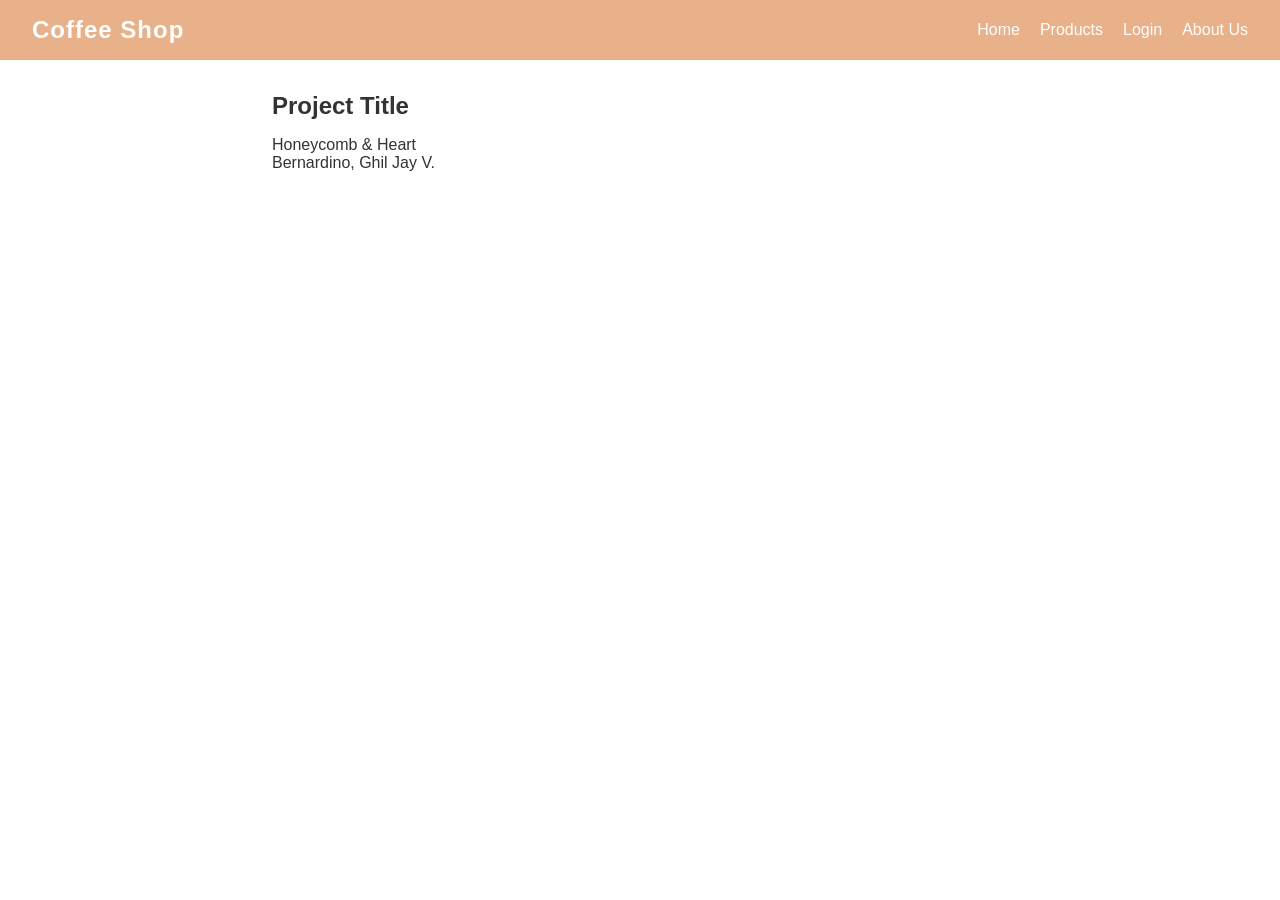
==== about.html @ 53a59b83 "Add Honeycomb & Heart coffee shop website - Flatten folders so all nav links and stylesheets resolve" ====
<!DOCTYPE html>
<html lang="en">
<head>
  <meta charset="UTF-8">
  <meta name="viewport" content="width=device-width, initial-scale=1.0">
  <title>About Us</title>
  <link rel="stylesheet" href="style.css">
</head>
<body>

  <nav class="navbar">
    <div class="logo">Coffee Shop</div>
    <ul class="nav-links">
      <li><a href="index.html">Home</a></li>
      <li><a href="Product.html">Products</a></li>
      <li><a href="login.html">Login</a></li>
      <li><a href="about.html">About Us</a></li>
    </ul>
  </nav>

  <main class="about-section">
    <h2>Project Title</h2>
    <p>Honeycomb & Heart</p>
    <p>Bernardino, Ghil Jay V.</p>
  </main>

</body>
</html>
---- style.css ----
/* Reset basic spacing */
* {
  margin: 0;
  padding: 0;
  box-sizing: border-box;
}

body {
  font-family: 'Segoe UI', Tahoma, Geneva, Verdana, sans-serif;
  background-color: #ffffff;
  color: #333;
}

/* Navbar container Layout */
.navbar {
  display: flex;
  justify-content: space-between;
  align-items: center;
  background-color: #e8b189;
  padding: 1rem 2rem;
  position: sticky;
  top: 0;
  z-index: 1000;
}

/* Brand/Logo styling */
.logo {
  color: #ffffff;
  font-size: 1.5rem;
  font-weight: bold;
  letter-spacing: 1px;
}

.nav-links {
  display: flex;
  list-style: none;
}

.nav-links li a {
  color: #fff;
  text-decoration: none;
  margin-left: 20px;
}

.nav-links a:hover {
    color:aqua;
}

/* Hero Section Background */
.hero-section {
  background: linear-gradient(135deg, #c2fcd4, #07d0a4);
  min-height: 80vh;
  display: flex;
  align-items: center;
  justify-content: center;
  overflow: hidden;
  position: relative;
}

.hero-container {
  display: flex;
  width: 90%;
  max-width: 1200px;
  justify-content: space-between;
  align-items: flex-end;
}

.hero-content {
  text-align: center;
  color: #e8b189;
  flex: 1;
  padding-bottom: 40px;
}

.hero-content h1 {
  font-size: 3rem;
  margin-bottom: 20px;
  font-weight: 300;
}

.hero-content h1 span {
  font-style: italic;
  font-weight: 700;
}

.model-img {
  max-height: 70vh;
  object-fit: contain;
}

.products-img {
  max-width: 100%;
  height: auto;
}

/* Hero text: readable on the green background */
.hero-content {
  color: #ffffff;
}

.products-img {
  max-height: 50vh;
  border-radius: 16px;
  box-shadow: 0 8px 24px rgba(0, 0, 0, 0.2);
}

/* About page */
.about-section {
  max-width: 800px;
  margin: 2rem auto;
  padding: 0 2rem;
}

.about-section h2 {
  margin-bottom: 1rem;
}
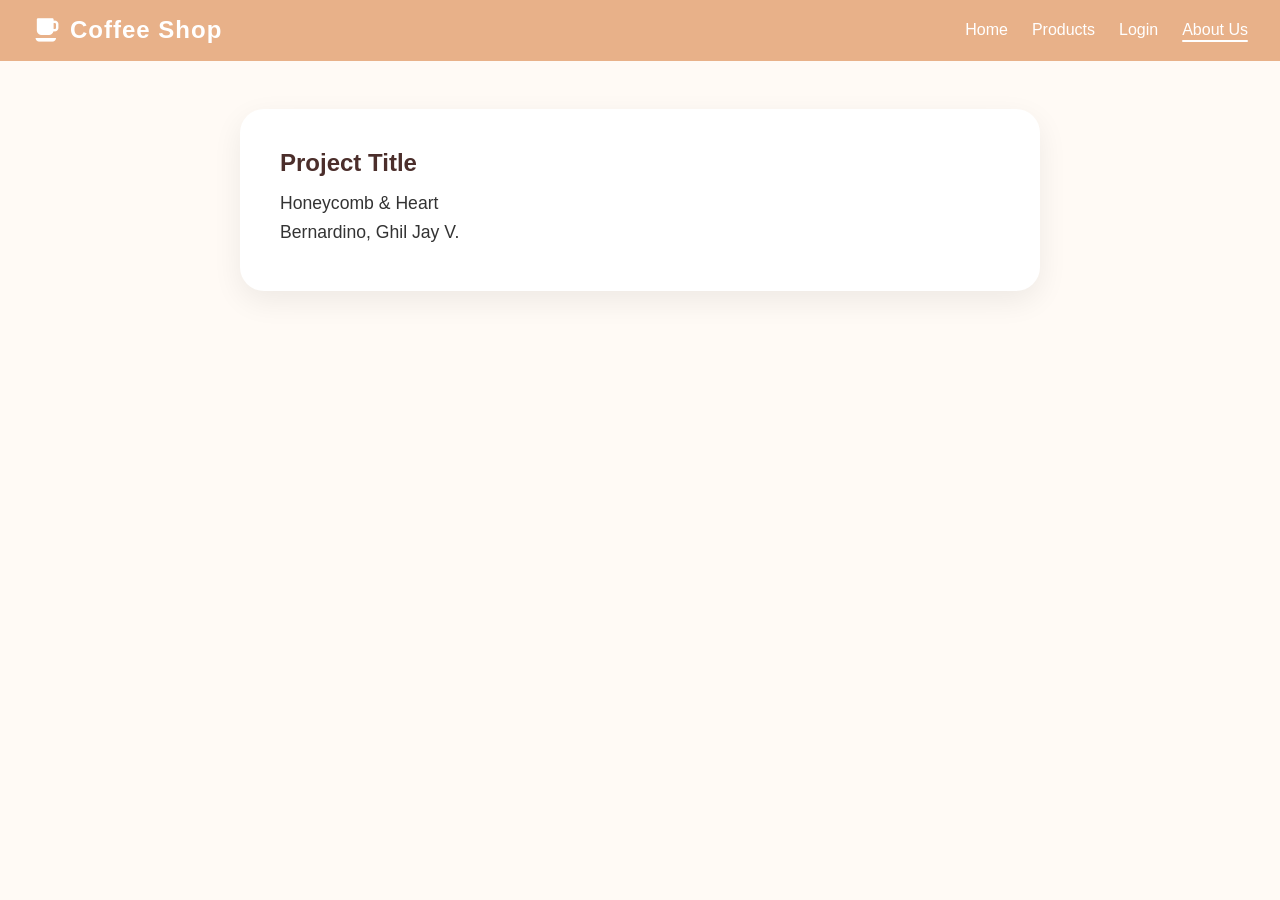
==== commit 02d7a0b6: "Redesign home page with animations and scroll effects - Two-column hero with rotating words, steam, " ====
--- a/about.html
+++ b/about.html
@@ -5,16 +5,18 @@
   <meta name="viewport" content="width=device-width, initial-scale=1.0">
   <title>About Us</title>
   <link rel="stylesheet" href="style.css">
+  <link href="https://unpkg.com/boxicons@2.1.4/css/boxicons.min.css" rel="stylesheet">
 </head>
 <body>
 
-  <nav class="navbar">
-    <div class="logo">Coffee Shop</div>
-    <ul class="nav-links">
+  <nav class="navbar" id="navbar">
+    <div class="logo"><i class='bx bxs-coffee-alt'></i> Coffee Shop</div>
+    <button class="menu-toggle" id="menuToggle" aria-label="Open menu"><i class='bx bx-menu'></i></button>
+    <ul class="nav-links" id="navLinks">
       <li><a href="index.html">Home</a></li>
       <li><a href="Product.html">Products</a></li>
       <li><a href="login.html">Login</a></li>
-      <li><a href="about.html">About Us</a></li>
+      <li><a href="about.html" class="active">About Us</a></li>
     </ul>
   </nav>
 
@@ -24,5 +26,7 @@
     <p>Bernardino, Ghil Jay V.</p>
   </main>
 
+  <script src="main.js"></script>
+
 </body>
 </html>
--- a/style.css
+++ b/style.css
@@ -1,116 +1,718 @@
-/* Reset basic spacing */
-* {
-  margin: 0;
-  padding: 0;
-  box-sizing: border-box;
-}
-
-body {
-  font-family: 'Segoe UI', Tahoma, Geneva, Verdana, sans-serif;
-  background-color: #ffffff;
-  color: #333;
-}
-
-/* Navbar container Layout */
-.navbar {
-  display: flex;
-  justify-content: space-between;
-  align-items: center;
-  background-color: #e8b189;
-  padding: 1rem 2rem;
-  position: sticky;
-  top: 0;
-  z-index: 1000;
-}
-
-/* Brand/Logo styling */
-.logo {
-  color: #ffffff;
-  font-size: 1.5rem;
-  font-weight: bold;
-  letter-spacing: 1px;
-}
-
-.nav-links {
-  display: flex;
-  list-style: none;
-}
-
-.nav-links li a {
-  color: #fff;
-  text-decoration: none;
-  margin-left: 20px;
-}
-
-.nav-links a:hover {
-    color:aqua;
-}
-
-/* Hero Section Background */
-.hero-section {
-  background: linear-gradient(135deg, #c2fcd4, #07d0a4);
-  min-height: 80vh;
-  display: flex;
-  align-items: center;
-  justify-content: center;
-  overflow: hidden;
-  position: relative;
-}
-
-.hero-container {
-  display: flex;
-  width: 90%;
-  max-width: 1200px;
-  justify-content: space-between;
-  align-items: flex-end;
-}
-
-.hero-content {
-  text-align: center;
-  color: #e8b189;
-  flex: 1;
-  padding-bottom: 40px;
-}
-
-.hero-content h1 {
-  font-size: 3rem;
-  margin-bottom: 20px;
-  font-weight: 300;
-}
-
-.hero-content h1 span {
-  font-style: italic;
-  font-weight: 700;
-}
-
-.model-img {
-  max-height: 70vh;
-  object-fit: contain;
-}
-
-.products-img {
-  max-width: 100%;
-  height: auto;
-}
-
-/* Hero text: readable on the green background */
-.hero-content {
+/* ===================== Base ===================== */
+:root {
+  --peach: #e8b189;
+  --peach-dark: #d4956a;
+  --mint-light: #c2fcd4;
+  --mint: #07d0a4;
+  --mint-mid: #5ee7c0;
+  --brown: #4b2e2b;
+  --cream: #fffaf5;
+}
+
+* {
+  margin: 0;
+  padding: 0;
+  box-sizing: border-box;
+}
+
+html {
+  scroll-behavior: smooth;
+}
+
+body {
+  font-family: 'Segoe UI', Tahoma, Geneva, Verdana, sans-serif;
+  background-color: var(--cream);
+  color: #333;
+  overflow-x: hidden;
+}
+
+/* ===================== Scroll progress ===================== */
+.scroll-progress {
+  position: fixed;
+  top: 0;
+  left: 0;
+  height: 4px;
+  width: 0;
+  background: linear-gradient(90deg, var(--peach), var(--mint));
+  z-index: 2000;
+  transition: width 0.1s linear;
+}
+
+/* ===================== Navbar ===================== */
+.navbar {
+  display: flex;
+  justify-content: space-between;
+  align-items: center;
+  background-color: var(--peach);
+  padding: 1rem 2rem;
+  position: sticky;
+  top: 0;
+  z-index: 1000;
+  transition: padding 0.3s ease, background-color 0.3s ease, box-shadow 0.3s ease;
+  animation: slideDown 0.7s ease-out both;
+}
+
+.navbar.scrolled {
+  padding: 0.6rem 2rem;
+  background-color: rgba(232, 177, 137, 0.88);
+  backdrop-filter: blur(10px);
+  -webkit-backdrop-filter: blur(10px);
+  box-shadow: 0 6px 20px rgba(0, 0, 0, 0.12);
+}
+
+.logo {
+  display: flex;
+  align-items: center;
+  gap: 8px;
   color: #ffffff;
+  font-size: 1.5rem;
+  font-weight: bold;
+  letter-spacing: 1px;
+  animation: slideInLeft 0.8s ease-out 0.2s both;
+}
+
+.logo i {
+  font-size: 1.8rem;
+  animation: wiggle 3s ease-in-out 2s infinite;
+}
+
+.nav-links {
+  display: flex;
+  list-style: none;
+}
+
+.nav-links li {
+  animation: fadeDown 0.6s ease-out both;
+}
+.nav-links li:nth-child(1) { animation-delay: 0.3s; }
+.nav-links li:nth-child(2) { animation-delay: 0.4s; }
+.nav-links li:nth-child(3) { animation-delay: 0.5s; }
+.nav-links li:nth-child(4) { animation-delay: 0.6s; }
+
+.nav-links li a {
+  position: relative;
+  color: #fff;
+  text-decoration: none;
+  margin-left: 24px;
+  padding-bottom: 4px;
+  font-weight: 500;
+}
+
+/* Underline that slides in on hover */
+.nav-links li a::after {
+  content: "";
+  position: absolute;
+  left: 0;
+  bottom: 0;
+  width: 100%;
+  height: 2px;
+  background: #fff;
+  border-radius: 2px;
+  transform: scaleX(0);
+  transform-origin: right;
+  transition: transform 0.3s ease;
+}
+.nav-links li a:hover::after,
+.nav-links li a.active::after {
+  transform: scaleX(1);
+  transform-origin: left;
+}
+
+.menu-toggle {
+  display: none;
+  background: none;
+  border: none;
+  color: #fff;
+  width: 44px;
+  height: 44px;
+  font-size: 2rem;
+  cursor: pointer;
+}
+
+/* ===================== Buttons ===================== */
+.hero-btn {
+  display: inline-block;
+  padding: 13px 32px;
+  background-color: var(--peach);
+  color: #ffffff;
+  text-decoration: none;
+  font-weight: bold;
+  border: 2px solid var(--peach);
+  border-radius: 30px;
+  box-shadow: 0 6px 16px rgba(0, 0, 0, 0.15);
+  transition: transform 0.25s ease, background-color 0.25s ease, box-shadow 0.25s ease, color 0.25s ease;
+}
+
+.hero-btn:hover {
+  background-color: var(--peach-dark);
+  border-color: var(--peach-dark);
+  transform: translateY(-3px) scale(1.04);
+  box-shadow: 0 10px 22px rgba(0, 0, 0, 0.2);
+}
+
+.hero-btn.ghost {
+  background: rgba(255, 255, 255, 0.15);
+  border-color: #fff;
+}
+.hero-btn.ghost:hover {
+  background: #fff;
+  color: var(--mint);
+  border-color: #fff;
+}
+
+.hero-btn.light {
+  background: #fff;
+  color: var(--peach-dark);
+  border-color: #fff;
+}
+.hero-btn.light:hover {
+  background: var(--brown);
+  color: #fff;
+  border-color: var(--brown);
+}
+
+/* ===================== Hero ===================== */
+.hero-section {
+  position: relative;
+  min-height: 90vh;
+  display: flex;
+  align-items: center;
+  justify-content: center;
+  overflow: hidden;
+  padding: 60px 0 140px;
+  background: linear-gradient(135deg, var(--mint-light), var(--mint), var(--mint-mid), var(--mint-light));
+  background-size: 300% 300%;
+  animation: gradientShift 14s ease infinite;
+}
+
+.hero-container {
+  position: relative;
+  z-index: 2;
+  display: flex;
+  width: 90%;
+  max-width: 1200px;
+  align-items: center;
+  justify-content: space-between;
+  gap: 60px;
+}
+
+.hero-text {
+  flex: 1;
+  color: #fff;
+}
+
+.hero-tag {
+  display: inline-block;
+  padding: 6px 16px;
+  margin-bottom: 18px;
+  background: rgba(255, 255, 255, 0.25);
+  border: 1px solid rgba(255, 255, 255, 0.5);
+  border-radius: 30px;
+  font-size: 0.9rem;
+  letter-spacing: 2px;
+  text-transform: uppercase;
+  animation: slideInLeft 0.8s ease-out 0.4s both;
+}
+
+.hero-text h1 {
+  font-size: 3.4rem;
+  font-weight: 300;
+  line-height: 1.15;
+  text-shadow: 0 4px 18px rgba(0, 0, 0, 0.12);
+  animation: slideUp 0.9s ease-out 0.5s both;
+}
+
+.hero-text h1 span {
+  display: block;
+  font-style: italic;
+  font-weight: 800;
+  background: linear-gradient(90deg, #fff, #fff3e6, var(--peach), #fff);
+  background-size: 300% auto;
+  -webkit-background-clip: text;
+  background-clip: text;
+  color: transparent;
+  animation: shine 6s linear infinite;
+}
+
+.rotating {
+  margin: 18px 0;
+  font-size: 1.6rem;
+  font-weight: 400;
+  animation: slideUp 0.9s ease-out 0.7s both;
+}
+
+.word-wrap {
+  display: inline-block;
+  overflow: hidden;
+  vertical-align: bottom;
+}
+
+.word {
+  display: inline-block;
+  font-weight: 700;
+  color: var(--brown);
+  transition: transform 0.4s ease, opacity 0.4s ease;
+}
+.word.out {
+  transform: translateY(100%);
+  opacity: 0;
+}
+
+.hero-desc {
+  max-width: 480px;
+  line-height: 1.7;
+  font-size: 1.05rem;
+  opacity: 0.95;
+  animation: slideUp 0.9s ease-out 0.9s both;
+}
+
+.hero-buttons {
+  display: flex;
+  gap: 16px;
+  flex-wrap: wrap;
+  margin-top: 30px;
+  animation: slideUp 0.9s ease-out 1.1s both;
+}
+
+/* Hero image side */
+.hero-visual {
+  position: relative;
+  flex: 1;
+  display: flex;
+  justify-content: center;
+  animation: zoomIn 1s ease-out 0.8s both;
 }
 
 .products-img {
-  max-height: 50vh;
-  border-radius: 16px;
-  box-shadow: 0 8px 24px rgba(0, 0, 0, 0.2);
-}
-
-/* About page */
+  position: relative;
+  z-index: 2;
+  width: 100%;
+  max-width: 520px;
+  height: auto;
+  border-radius: 28px;
+  box-shadow: 0 20px 50px rgba(0, 0, 0, 0.25);
+  animation: float 5s ease-in-out 2s infinite;
+  transition: box-shadow 0.4s ease;
+}
+.products-img:hover {
+  box-shadow: 0 30px 60px rgba(0, 0, 0, 0.35);
+}
+
+.img-glow {
+  position: absolute;
+  inset: 10% 5%;
+  background: radial-gradient(circle, rgba(255, 255, 255, 0.7), transparent 70%);
+  filter: blur(30px);
+  z-index: 1;
+  animation: glow 4s ease-in-out infinite;
+}
+
+/* Steam rising from the cup */
+.steam {
+  position: absolute;
+  top: -40px;
+  left: 42%;
+  z-index: 3;
+  display: flex;
+  gap: 14px;
+}
+.steam span {
+  width: 10px;
+  height: 60px;
+  background: rgba(255, 255, 255, 0.8);
+  border-radius: 50%;
+  filter: blur(6px);
+  animation: steam 3s ease-in-out infinite;
+  opacity: 0;
+}
+.steam span:nth-child(2) { animation-delay: 0.8s; }
+.steam span:nth-child(3) { animation-delay: 1.6s; }
+
+.price-badge {
+  position: absolute;
+  z-index: 3;
+  bottom: -20px;
+  left: 0;
+  display: flex;
+  flex-direction: column;
+  padding: 14px 22px;
+  background: #fff;
+  border-radius: 18px;
+  box-shadow: 0 10px 25px rgba(0, 0, 0, 0.15);
+  animation: popIn 0.6s cubic-bezier(.34, 1.56, .64, 1) 1.6s both, bob 4s ease-in-out 2.4s infinite;
+}
+.price-badge small {
+  color: #888;
+}
+.price-badge strong {
+  color: var(--peach-dark);
+  font-size: 1.5rem;
+}
+
+/* Floating bubbles */
+.bubbles span {
+  position: absolute;
+  bottom: -120px;
+  display: block;
+  border-radius: 50%;
+  background: rgba(255, 255, 255, 0.25);
+  animation: rise linear infinite;
+  z-index: 1;
+}
+.bubbles span:nth-child(1) { left: 5%;  width: 60px;  height: 60px;  animation-duration: 14s; }
+.bubbles span:nth-child(2) { left: 15%; width: 25px;  height: 25px;  animation-duration: 10s; animation-delay: 2s; }
+.bubbles span:nth-child(3) { left: 30%; width: 90px;  height: 90px;  animation-duration: 18s; animation-delay: 4s; }
+.bubbles span:nth-child(4) { left: 48%; width: 35px;  height: 35px;  animation-duration: 12s; animation-delay: 1s; }
+.bubbles span:nth-child(5) { left: 62%; width: 70px;  height: 70px;  animation-duration: 16s; animation-delay: 6s; }
+.bubbles span:nth-child(6) { left: 75%; width: 20px;  height: 20px;  animation-duration: 9s;  animation-delay: 3s; }
+.bubbles span:nth-child(7) { left: 85%; width: 110px; height: 110px; animation-duration: 20s; animation-delay: 5s; }
+.bubbles span:nth-child(8) { left: 93%; width: 40px;  height: 40px;  animation-duration: 11s; animation-delay: 7s; }
+
+.scroll-down {
+  position: absolute;
+  bottom: 90px;
+  left: 50%;
+  transform: translateX(-50%);
+  z-index: 3;
+  color: #fff;
+  font-size: 2.4rem;
+  animation: bounce 2s ease-in-out infinite;
+}
+
+.wave {
+  position: absolute;
+  bottom: -1px;
+  left: 0;
+  width: 100%;
+  height: 100px;
+  z-index: 2;
+}
+
+/* ===================== Sections ===================== */
+.section {
+  padding: 90px 8%;
+  text-align: center;
+}
+
+.section-tag {
+  color: var(--mint);
+  font-weight: 700;
+  letter-spacing: 3px;
+  text-transform: uppercase;
+  font-size: 0.85rem;
+}
+
+.section-title {
+  font-size: 2.4rem;
+  color: var(--brown);
+  margin: 10px 0 50px;
+}
+
+.card-grid,
+.feature-grid {
+  display: grid;
+  grid-template-columns: repeat(auto-fit, minmax(250px, 1fr));
+  gap: 30px;
+  max-width: 1100px;
+  margin: 0 auto 50px;
+}
+
+.drink-card {
+  position: relative;
+  padding: 40px 28px;
+  background: #fff;
+  border-radius: 24px;
+  box-shadow: 0 10px 30px rgba(0, 0, 0, 0.07);
+  overflow: hidden;
+  transition: transform 0.25s ease, box-shadow 0.3s ease, opacity 0.7s ease;
+}
+.drink-card::before {
+  content: "";
+  position: absolute;
+  inset: 0 0 auto 0;
+  height: 6px;
+  background: linear-gradient(90deg, var(--peach), var(--mint));
+  transform: scaleX(0);
+  transform-origin: left;
+  transition: transform 0.4s ease;
+}
+.drink-card:hover {
+  box-shadow: 0 20px 40px rgba(0, 0, 0, 0.14);
+}
+.drink-card:hover::before {
+  transform: scaleX(1);
+}
+
+.drink-icon {
+  width: 90px;
+  height: 90px;
+  margin: 0 auto 20px;
+  display: grid;
+  place-items: center;
+  border-radius: 50%;
+  background: linear-gradient(135deg, var(--mint-light), var(--mint));
+  color: #fff;
+  font-size: 2.6rem;
+  transition: transform 0.5s ease;
+}
+.drink-card:hover .drink-icon {
+  transform: rotate(-12deg) scale(1.1);
+}
+
+.drink-card h3 {
+  color: var(--brown);
+  margin-bottom: 10px;
+}
+.drink-card p {
+  color: #666;
+  line-height: 1.6;
+  margin-bottom: 18px;
+}
+.drink-price {
+  display: inline-block;
+  padding: 6px 18px;
+  border-radius: 20px;
+  background: #fdf0e6;
+  color: var(--peach-dark);
+  font-weight: 700;
+  font-size: 1.1rem;
+}
+
+.why {
+  background: linear-gradient(180deg, var(--cream), #f1fff8);
+}
+
+.feature {
+  padding: 30px 20px;
+}
+.feature i {
+  font-size: 2.6rem;
+  color: var(--peach-dark);
+  background: #fdf0e6;
+  width: 80px;
+  height: 80px;
+  display: inline-grid;
+  place-items: center;
+  border-radius: 22px;
+  margin-bottom: 18px;
+  transition: transform 0.4s ease, background 0.4s ease, color 0.4s ease;
+}
+.feature:hover i {
+  transform: translateY(-6px) rotate(8deg);
+  background: var(--peach);
+  color: #fff;
+}
+.feature h3 {
+  color: var(--brown);
+  margin-bottom: 8px;
+}
+.feature p {
+  color: #666;
+  line-height: 1.6;
+}
+
+.cta {
+  margin: 0 8% 80px;
+  padding: 60px 30px;
+  text-align: center;
+  color: #fff;
+  border-radius: 30px;
+  background: linear-gradient(135deg, var(--peach), var(--peach-dark), var(--mint));
+  background-size: 250% 250%;
+  animation: gradientShift 10s ease infinite;
+  box-shadow: 0 20px 40px rgba(212, 149, 106, 0.3);
+}
+.cta h2 {
+  font-size: 2.2rem;
+  margin-bottom: 10px;
+}
+.cta p {
+  margin-bottom: 26px;
+  opacity: 0.95;
+}
+
+.site-footer {
+  padding: 30px;
+  text-align: center;
+  background: var(--brown);
+  color: #f3e5d8;
+}
+.site-footer .logo {
+  justify-content: center;
+  margin-bottom: 8px;
+  animation: none;
+}
+
+/* ===================== Back to top ===================== */
+.back-to-top {
+  position: fixed;
+  right: 24px;
+  bottom: 24px;
+  width: 50px;
+  height: 50px;
+  border: none;
+  border-radius: 50%;
+  background: var(--peach);
+  color: #fff;
+  font-size: 1.8rem;
+  cursor: pointer;
+  box-shadow: 0 8px 20px rgba(0, 0, 0, 0.2);
+  opacity: 0;
+  transform: translateY(20px) scale(0.8);
+  pointer-events: none;
+  transition: opacity 0.3s ease, transform 0.3s ease, background 0.3s ease;
+  z-index: 1500;
+}
+.back-to-top.show {
+  opacity: 1;
+  transform: translateY(0) scale(1);
+  pointer-events: auto;
+}
+.back-to-top:hover {
+  background: var(--peach-dark);
+}
+
+/* ===================== Scroll reveal ===================== */
+.reveal {
+  opacity: 0;
+  transform: translateY(50px);
+  transition: opacity 0.7s ease, transform 0.7s ease;
+}
+.reveal.from-left  { transform: translateX(-60px); }
+.reveal.from-right { transform: translateX(60px); }
+.reveal.visible {
+  opacity: 1;
+  transform: none;
+}
+
+/* ===================== About page ===================== */
 .about-section {
   max-width: 800px;
-  margin: 2rem auto;
-  padding: 0 2rem;
-}
-
+  margin: 3rem auto;
+  padding: 2.5rem;
+  background: #fff;
+  border-radius: 24px;
+  box-shadow: 0 10px 30px rgba(0, 0, 0, 0.07);
+}
 .about-section h2 {
   margin-bottom: 1rem;
-}
+  color: var(--brown);
+  animation: slideInLeft 0.8s ease-out 0.3s both;
+}
+.about-section p {
+  margin-bottom: 0.5rem;
+  font-size: 1.1rem;
+}
+.about-section p:nth-of-type(1) { animation: slideInLeft 0.8s ease-out 0.5s both; }
+.about-section p:nth-of-type(2) { animation: slideInLeft 0.8s ease-out 0.7s both; }
+
+/* ===================== Keyframes ===================== */
+@keyframes slideDown   { from { transform: translateY(-100%); } to { transform: translateY(0); } }
+@keyframes fadeDown    { from { opacity: 0; transform: translateY(-15px); } to { opacity: 1; transform: translateY(0); } }
+@keyframes slideInLeft { from { opacity: 0; transform: translateX(-60px); } to { opacity: 1; transform: translateX(0); } }
+@keyframes slideUp     { from { opacity: 0; transform: translateY(50px); } to { opacity: 1; transform: translateY(0); } }
+@keyframes zoomIn      { from { opacity: 0; transform: scale(0.8); } to { opacity: 1; transform: scale(1); } }
+@keyframes popIn       { from { opacity: 0; transform: scale(0.3); } to { opacity: 1; transform: scale(1); } }
+
+@keyframes float {
+  0%, 100% { transform: translateY(0) rotate(0deg); }
+  50%      { transform: translateY(-14px) rotate(-1deg); }
+}
+@keyframes bob {
+  0%, 100% { transform: translateY(0); }
+  50%      { transform: translateY(-8px); }
+}
+@keyframes glow {
+  0%, 100% { opacity: 0.6; }
+  50%      { opacity: 1; }
+}
+@keyframes steam {
+  0%   { transform: translateY(20px) scaleX(1);   opacity: 0; }
+  30%  { opacity: 0.8; }
+  100% { transform: translateY(-60px) scaleX(2.2); opacity: 0; }
+}
+@keyframes rise {
+  0%   { transform: translateY(0) scale(1);      opacity: 0; }
+  10%  { opacity: 1; }
+  100% { transform: translateY(-110vh) scale(1.3); opacity: 0; }
+}
+@keyframes bounce {
+  0%, 100% { transform: translate(-50%, 0); }
+  50%      { transform: translate(-50%, 10px); }
+}
+@keyframes wiggle {
+  0%, 90%, 100% { transform: rotate(0); }
+  93% { transform: rotate(-15deg); }
+  97% { transform: rotate(15deg); }
+}
+@keyframes shine {
+  to { background-position: 300% center; }
+}
+@keyframes gradientShift {
+  0%   { background-position: 0% 50%; }
+  50%  { background-position: 100% 50%; }
+  100% { background-position: 0% 50%; }
+}
+
+/* ===================== Mobile ===================== */
+@media (max-width: 860px) {
+  .hero-container {
+    flex-direction: column;
+    text-align: center;
+    gap: 50px;
+  }
+  .hero-desc {
+    margin: 0 auto;
+  }
+  .hero-buttons {
+    justify-content: center;
+  }
+  .hero-text h1 {
+    font-size: 2.5rem;
+  }
+  .scroll-down {
+    display: none;
+  }
+}
+
+@media (max-width: 700px) {
+  .menu-toggle {
+    display: block;
+  }
+  .nav-links {
+    position: absolute;
+    top: 100%;
+    left: 0;
+    right: 0;
+    flex-direction: column;
+    align-items: center;
+    gap: 18px;
+    padding: 0;
+    max-height: 0;
+    overflow: hidden;
+    background: var(--peach);
+    transition: max-height 0.4s ease, padding 0.4s ease;
+  }
+  .nav-links.open {
+    max-height: 320px;
+    padding: 20px 0;
+  }
+  .nav-links li a {
+    margin-left: 0;
+  }
+  .section-title {
+    font-size: 1.9rem;
+  }
+}
+
+/* Turn animations off for people who prefer less motion */
+@media (prefers-reduced-motion: reduce) {
+  *, *::before, *::after {
+    animation: none !important;
+    transition: none !important;
+  }
+  .reveal {
+    opacity: 1;
+    transform: none;
+  }
+}
